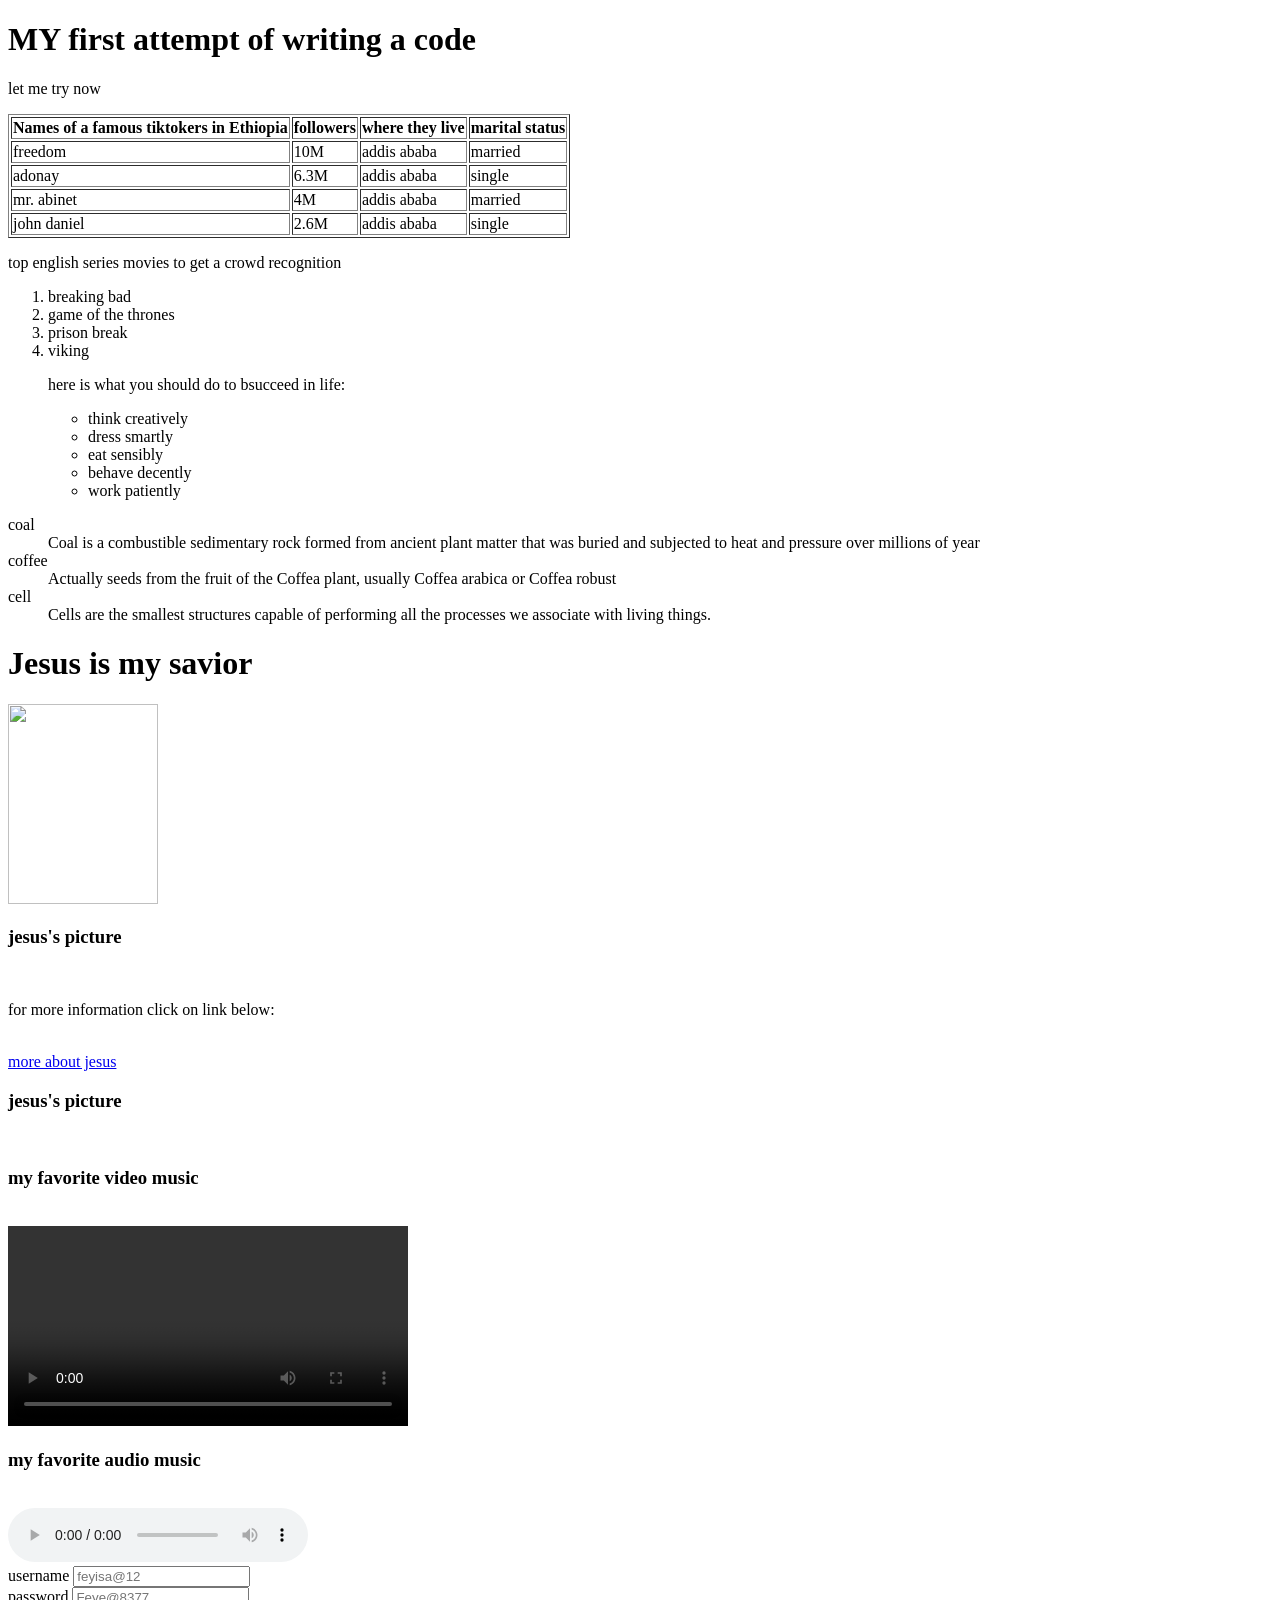
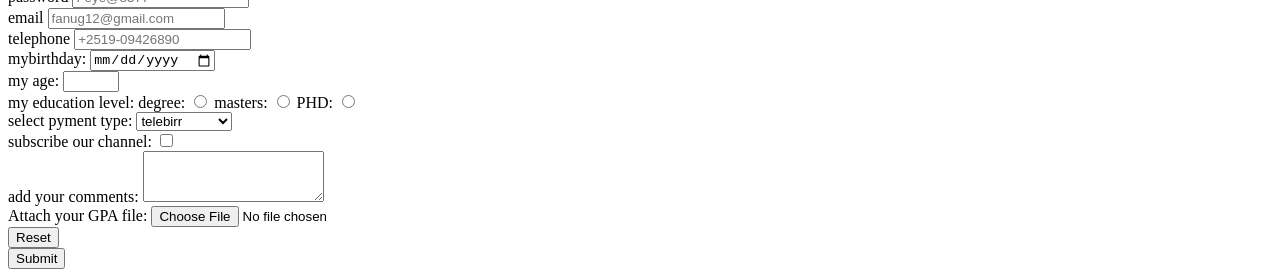
==== index.html @ 65897480 "Add files via upload" ====
<!DOCTYPE html>
<html lang="en">

<head>
    <meta charset="UTF-8">
    <meta name="viewport" content="width=device-width, initial-scale=1.0">
    <title>Document</title>
    <link rel="stylesheet" href="style1.css">
</head>

<body>
    <h1 id="l1">MY first attempt of writing a code</h1>
    <p>let me try now</p>

    <table border="1px" id="mytable">
        <tr>
            <th>Names of a famous tiktokers in Ethiopia</th>

            <th>followers</th>
            <th>where they live</th>
            <th>marital status</th>



        </tr>
        <tr>
            <td>freedom</td>
            <td>10M</td>
            <td>addis ababa</td>
            <td>married</td>



        </tr>
        <tr>
            <td>adonay</td>
            <td>6.3M</td>
            <td>addis ababa</td>
            <td>single</td>


        </tr>
        <tr>
            <td>mr. abinet</td>
            <td>4M</td>
            <td>addis ababa</td>
            <td>married</td>



        </tr>
        <tr>
            <td>john daniel</td>
            <td>2.6M</td>
            <td>addis ababa</td>
            <td>single</td>


        </tr>

    </table>
    <p>top english series movies to get a crowd recognition </p>
    <ol>
        <li>breaking bad </li>
        <li>game of the thrones</li>
        <li> prison break</li>
        <li>viking</li>
        <p>here is what you should do to bsucceed in life:</p>
        <ul>
            <li>think creatively</li>
            <li>dress smartly</li>
            <li>eat sensibly</li>
            <li>behave decently</li>
            <li>work patiently</li>


        </ul>

    </ol>
    <dl>
        <dt>coal</dt>
        <dd> Coal is a combustible sedimentary rock formed from ancient plant matter that was buried and subjected to
            heat and pressure over millions of year</dd>
        <dt>coffee
        <dd>Actually seeds from the fruit of the Coffea plant, usually Coffea arabica or Coffea robust
        </dd>
        </dt>
        <dt>cell
        <dd>Cells are the smallest structures capable of performing all the processes we associate with living
            things.</dt>
    </dl>

    </dl>
    <h1>Jesus is my savior</h1>
    <img src="photo_2026-04-06_21-38-41.jpg" height="200px" width="150px">
    <h3>jesus's picture</h3><br>

    <p>for more information click on link below:</p><br>
    <a href="https://en.wikipedia.org/wiki/Jesus">more about jesus</a>
    <script src="index.js"></script>
    <h3>jesus's picture</h3><br>
    <h3>my favorite video music</h3><br>
    <video src="Bilille.mp4" height="200px" controls></video>
    <h3>my favorite audio music</h3><br>
    <audio controls>
        <source src="The Weeknd - Save Your Tears (Official Music Video).mp3">
        save your tears
    </audio><br>
    <!--form attribute-->
    <form action="index.php" method="post" enctype="multipart/form-data" class="myform">
        <label for="myusername">username</label>
        <input id="myusername" type="text" placeholder="feyisa@12"><br>
        <label for="mypassword">password</label>
        <input id="mypassword" type="password" placeholder="Feye@8377"><br>
        <label for="myemail">email</label>
        <input id="myemail" type="email" placeholder="fanug12@gmail.com"><br>
        <label for="myphone">telephone</label>
        <input id="myteephone" type="tel" placeholder="+2519-09426890"><br>
        <label for="myBD">mybirthday:</label>
        <input id="myBD" type="date" placeholder="12/4/2016"><br>
        <label for="myage">my age:</label>
        <input id="myage" type="number" min="0" max="100"><br>
        <label for="mylevel">my education level:</label>
        <label for="degree">degree:</label>
        <input id="degree" type="radio" name="title">
        <label for="masters">masters:</label>
        <input id="masters" type="radio" name="title">
        <label for="PHD">PHD:</label>
        <input id="PHD" type="radio" name="title"><br>
        <label>select pyment type:</label>
        <select>
            <option value="telebirr">telebirr</option><br>
            <option value="CBE">CBE</option><br>
            <option value="awash bank">Awash Bank</option><br>


        </select><br>
        <label for="subscribe">subscribe our channel:</label>
        <input id="subscribe" type="checkbox"><br>
        <label for="comments">add your comments:</label>
        <textarea id="comments" type="text" rows="3" cols="20"></textarea> <br>
        <label for="myfile">Attach your GPA file:</label>
        <input id="myfile" type="file" accept="image/png,image/jpg"><br>

        <input type="reset"><br>
        <input type="submit">
    </form>
    <script type="text/javascript">
        console.log(Math.floor(Math.random() * 6));






    </script>

</body>


</html>
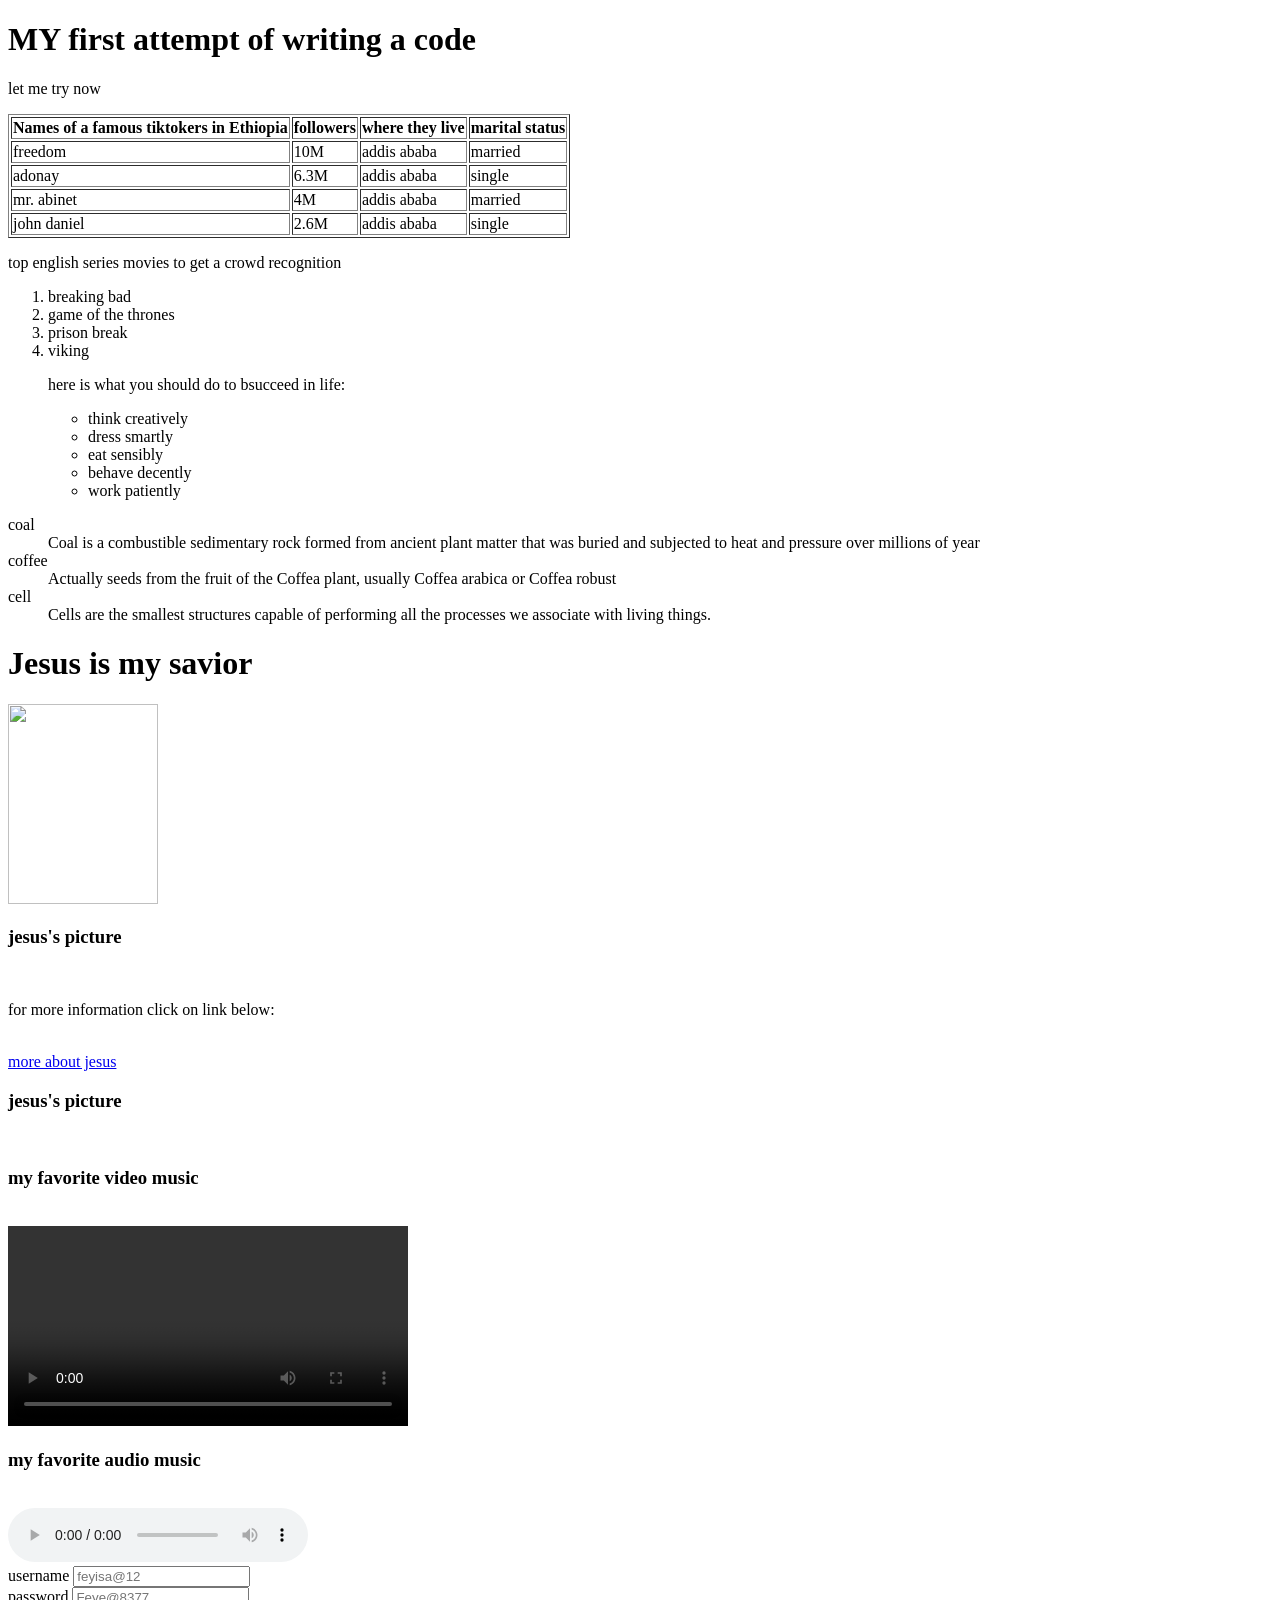
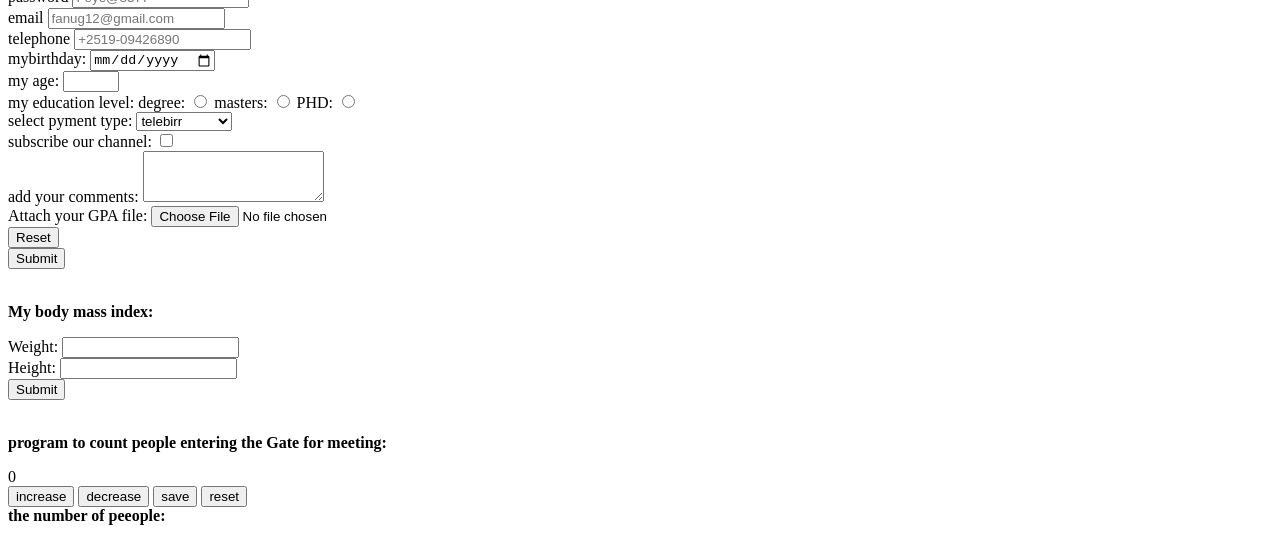
==== commit 28592c7c: "Add files via upload" ====
--- a/index.html
+++ b/index.html
@@ -5,7 +5,7 @@
     <meta charset="UTF-8">
     <meta name="viewport" content="width=device-width, initial-scale=1.0">
     <title>Document</title>
-    <link rel="stylesheet" href="style1.css">
+    <link rel="stylesheet" href="style.css">
 </head>
 
 <body>
@@ -144,11 +144,75 @@
 
         <input type="reset"><br>
         <input type="submit">
-    </form>
-    <script type="text/javascript">
-        console.log(Math.floor(Math.random() * 6));
-
-
+    </form><br>
+    <p><b>My body mass index:</b></p>
+
+    <label for="myweight">Weight:</label>
+    <input id="myweight" type="number">
+    <br>
+
+    <label for="myheight">Height:</label>
+    <input id="myheight" type="number">
+    <br>
+
+    <button id="submit" type="button">Submit</button>
+    <br>
+
+    <label id="myBMI"></label><br>
+    <p><b>program to count people entering the Gate for meeting:</b></p>
+    <label id="count">0</label><br>
+    <button id="increase_btn">increase</button>
+    <button id="decrease_btn">decrease</button>
+    <button id="save_btn">save</button>
+    <button id="reset_btn">reset</button><br>
+    <label id="quantity"><b>the number of peeople:</b></label>
+
+
+
+
+
+
+    <script>
+
+        const myweight = document.getElementById("myweight");
+        const myheight = document.getElementById("myheight");
+        const submit = document.getElementById("submit");
+        const myBMI = document.getElementById("myBMI");
+
+        submit.onclick = function () {
+
+            const weight = Number(myweight.value);
+            const height = Number(myheight.value);
+
+            const result = weight / (height * height);
+
+            myBMI.textContent = `Your BMI is ${result}`;
+
+        };
+        const count = document.getElementById("count");
+        const increase_btn = document.getElementById("increase_btn");
+        const decrease_btn = document.getElementById("decrease_btn");
+        const save_btn = document.getElementById("save_btn");
+        const reset_btn = document.getElementById("reset_btn");
+        const quantity = document.getElementById("quantity");
+
+        let counter = 0;
+        increase_btn.onclick = function () {
+            counter++;
+            count.textContent = counter;
+        }
+        decrease_btn.onclick = function () {
+            counter--;
+            count.textContent = counter;
+        }
+        reset_btn.onclick = function () {
+            counter = 0;
+            count.textContent = counter;
+        }
+        save_btn.onclick = function () {
+
+            quantity.textContent = `the number of people:${counter}`;
+        }
 
 
 
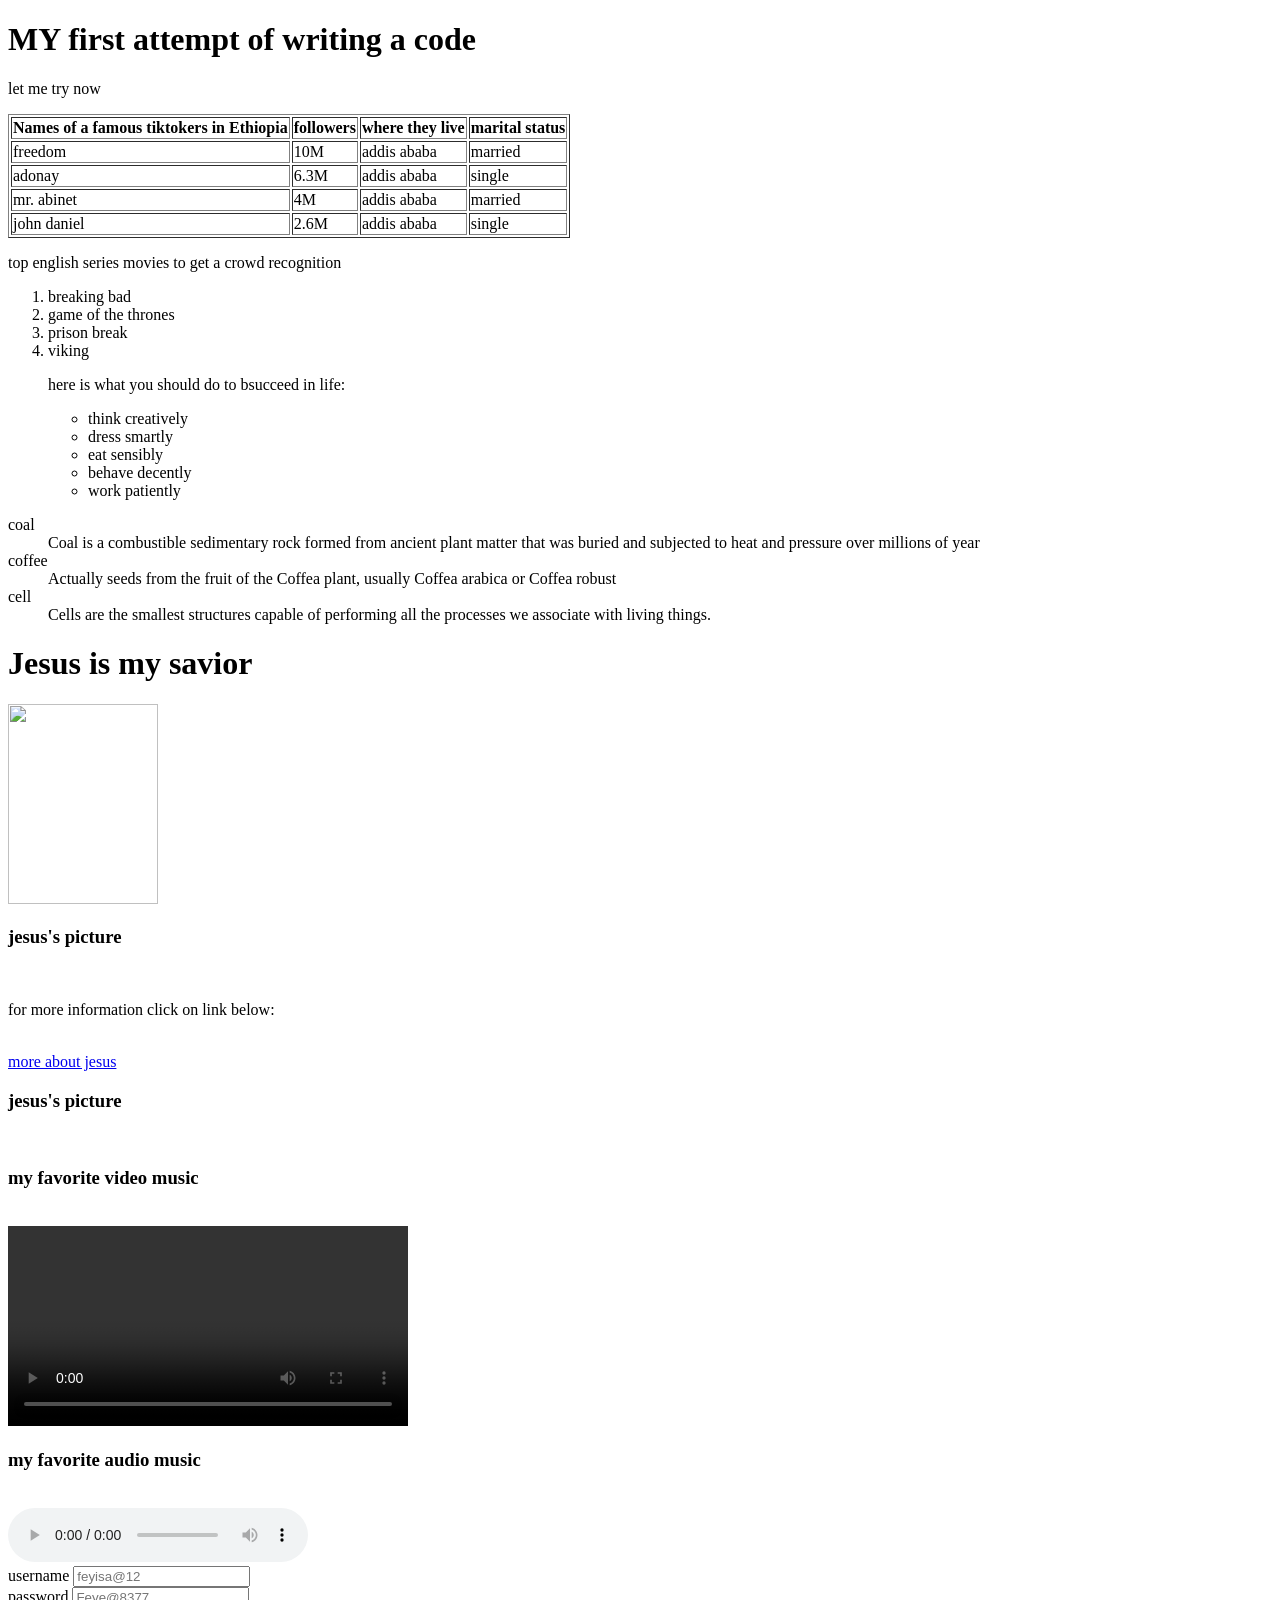
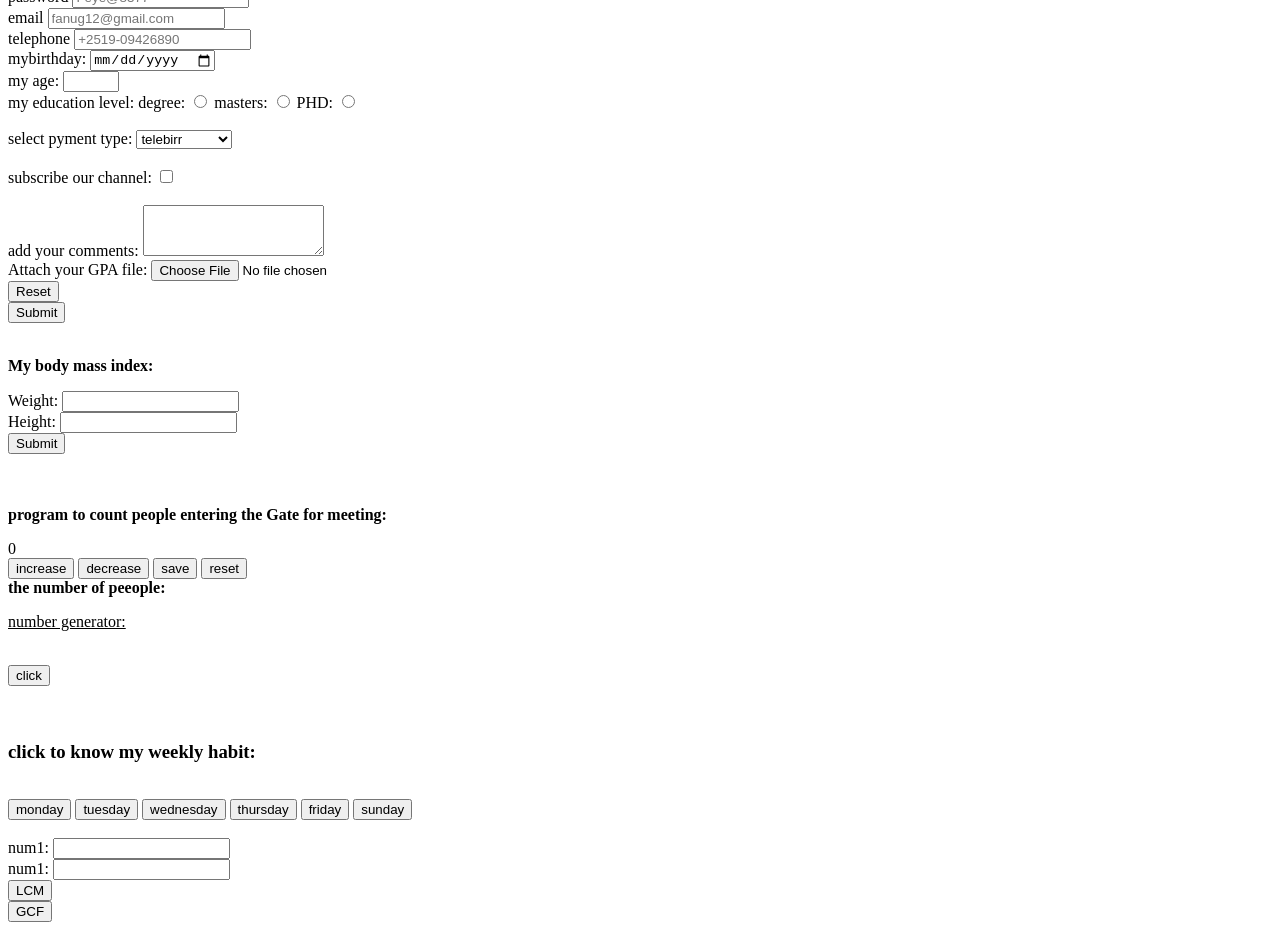
==== commit fa1561a9: "Update index.html" ====
--- a/index.html
+++ b/index.html
@@ -5,8 +5,11 @@
     <meta charset="UTF-8">
     <meta name="viewport" content="width=device-width, initial-scale=1.0">
     <title>Document</title>
-    <link rel="stylesheet" href="style.css">
+    <link rel="stylesheet" href="styles.css">
 </head>
+<style>
+
+</style>
 
 <body>
     <h1 id="l1">MY first attempt of writing a code</h1>
@@ -66,7 +69,7 @@
         <li> prison break</li>
         <li>viking</li>
         <p>here is what you should do to bsucceed in life:</p>
-        <ul>
+        <ul id="myul">
             <li>think creatively</li>
             <li>dress smartly</li>
             <li>eat sensibly</li>
@@ -108,25 +111,27 @@
     </audio><br>
     <!--form attribute-->
     <form action="index.php" method="post" enctype="multipart/form-data" class="myform">
-        <label for="myusername">username</label>
-        <input id="myusername" type="text" placeholder="feyisa@12"><br>
-        <label for="mypassword">password</label>
-        <input id="mypassword" type="password" placeholder="Feye@8377"><br>
-        <label for="myemail">email</label>
-        <input id="myemail" type="email" placeholder="fanug12@gmail.com"><br>
-        <label for="myphone">telephone</label>
-        <input id="myteephone" type="tel" placeholder="+2519-09426890"><br>
-        <label for="myBD">mybirthday:</label>
-        <input id="myBD" type="date" placeholder="12/4/2016"><br>
-        <label for="myage">my age:</label>
-        <input id="myage" type="number" min="0" max="100"><br>
-        <label for="mylevel">my education level:</label>
-        <label for="degree">degree:</label>
-        <input id="degree" type="radio" name="title">
-        <label for="masters">masters:</label>
-        <input id="masters" type="radio" name="title">
-        <label for="PHD">PHD:</label>
-        <input id="PHD" type="radio" name="title"><br>
+        <span class="myinfo"> <label for="myusername">username</label>
+            <input id="myusername" type="text" placeholder="feyisa@12"><br>
+            <label for="mypassword">password</label>
+            <input id="mypassword" type="password" placeholder="Feye@8377"><br>
+            <label for="myemail">email</label>
+            <input id="myemail" type="email" placeholder="fanug12@gmail.com"><br>
+            <label for="myphone">telephone</label>
+            <input id="myteephone" type="tel" placeholder="+2519-09426890"><br>
+            <label for="myBD">mybirthday:</label>
+            <input id="myBD" type="date" placeholder="12/4/2016"><br>
+            <label for="myage">my age:</label>
+            <input id="myage" type="number" min="0" max="100"><br>
+            <label for="mylevel">my education level:</label>
+            <label for="degree">degree:</label>
+            <input id="degree" type="radio" name="title">
+            <label for="masters">masters:</label>
+            <input id="masters" type="radio" name="title">
+            <label for="PHD">PHD:</label>
+            <input id="PHD" type="radio" name="title"><br>
+        </span>
+        <label id="edu_label"></label><br>
         <label>select pyment type:</label>
         <select>
             <option value="telebirr">telebirr</option><br>
@@ -135,15 +140,18 @@
 
 
         </select><br>
+        <label id="pay_label"></label><br>
         <label for="subscribe">subscribe our channel:</label>
         <input id="subscribe" type="checkbox"><br>
+        <label id="subs_label"></label><br>
+
         <label for="comments">add your comments:</label>
         <textarea id="comments" type="text" rows="3" cols="20"></textarea> <br>
         <label for="myfile">Attach your GPA file:</label>
         <input id="myfile" type="file" accept="image/png,image/jpg"><br>
 
         <input type="reset"><br>
-        <input type="submit">
+        <input type="submit" id="mysubmit1">
     </form><br>
     <p><b>My body mass index:</b></p>
 
@@ -155,31 +163,86 @@
     <input id="myheight" type="number">
     <br>
 
+
     <button id="submit" type="button">Submit</button>
     <br>
 
     <label id="myBMI"></label><br>
+    <label id="judge"></label><br>
     <p><b>program to count people entering the Gate for meeting:</b></p>
     <label id="count">0</label><br>
     <button id="increase_btn">increase</button>
     <button id="decrease_btn">decrease</button>
     <button id="save_btn">save</button>
     <button id="reset_btn">reset</button><br>
-    <label id="quantity"><b>the number of peeople:</b></label>
-
+    <label id="quantity"><b>the number of peeople:</b></label><br>
+    <p><u>
+            number generator:
+        </u>
+    </p><br>
+    <button id="randnum">click</button>
+    <br><br>
+    <label id="randomN1"></label>
+    <label id="randomN2"></label>
+    <label id="randomN3"></label><br>
+
+
+    <h3>click to know my weekly habit:</h3><br>
+    <button id="monday">monday</button>
+    <button id="tuesday">tuesday</button>
+    <button id="wednesday">wednesday</button>
+    <button id="thursday">thursday</button>
+    <button id="friday">friday</button>
+    <button id="weekend">sunday</button><br>
+    <label id="mytask"></label><br>
+    <label for="num1">num1:</label>
+    <input id="num1" type="number"><br>
+    <label for="num2">num1:</label>
+    <input id="num2" type="number"><br>
+    <button id="lcm">LCM</button>
+    <label id="mylcm"></label><br>
+    <button id="gcf">GCF</button>
+    <label id="mygcf"></label><br>
 
 
 
 
 
     <script>
+        const edu_label = document.getElementById(`edu_label`);
+        const degree = document.getElementById(`degree`);
+        const masters = document.getElementById(`masters`);
+        const PHD = document.getElementById(`PHD`);
+        const subscribe = document.getElementById(`subscribe`);
+
+
+
+        const pay_label = document.getElementById(`pay_label`);
+        const subs_label = document.getElementById(`subs_label`);
+        const mysubmit1 = document.getElementById(`mysubmit1`);
+        mysubmit1.onclick = function () {
+            if (degree.checked) {
+                edu_label.textContent = `you have a degree`;
+            }
+            else if (masters.checked) {
+                edu_label.textContent = `you have a masters`;
+            }
+            else {
+                edu_label.textContent = `you have a PHD`;
+            }
+            if (subscribe.checked) {
+                subs_label.textContent = `you are successfully subscribed!`;
+            }
+        }
 
         const myweight = document.getElementById("myweight");
         const myheight = document.getElementById("myheight");
         const submit = document.getElementById("submit");
         const myBMI = document.getElementById("myBMI");
-
-        submit.onclick = function () {
+        const judge = document.getElementById("judge");
+
+
+        submit.onclick = function () {   //BMI calculator
 
             const weight = Number(myweight.value);
             const height = Number(myheight.value);
@@ -187,9 +250,18 @@
             const result = weight / (height * height);
 
             myBMI.textContent = `Your BMI is ${result}`;
-
+            if (result > 22) {
+                judge.textContent = `your BMI is too high,you need to lose weight!`;
+            }
+            else if (result < 18) {
+                judge.textContent = `your BMI is too low,you need to gain weight!`;
+            }
+            else {
+                judge.textContent = `your BMI is normal,keep it!`;
+
+            }
         };
-        const count = document.getElementById("count");
+        const count = document.getElementById("count");    //counter program
         const increase_btn = document.getElementById("increase_btn");
         const decrease_btn = document.getElementById("decrease_btn");
         const save_btn = document.getElementById("save_btn");
@@ -214,7 +286,88 @@
             quantity.textContent = `the number of people:${counter}`;
         }
 
-
+        const randnum = document.getElementById(`randnum`);  //random number generator
+        const randomN1 = document.getElementById(`randomN1`);
+        const randomN2 = document.getElementById(`randomN2`);
+        const randomN3 = document.getElementById(`randomN3`);
+
+        let ranNum1;
+        let ranNum2;
+        let ranNum3;
+
+        let min = 20;
+        let max = 100;
+        randnum.onclick = function () {
+            ranNum1 = Math.floor(Math.random() * (max - min) + min);
+            randomN1.textContent = ranNum1;
+            ranNum2 = Math.floor(Math.random() * (max - min) + min);
+            randomN2.textContent = ranNum2;
+            ranNum3 = Math.floor(Math.random() * (max - min) + min);
+            randomN3.textContent = ranNum3;
+        }
+        const monday = document.getElementById(`monday`);
+        const tuesday = document.getElementById(`tuesday`);
+        const wednesday = document.getElementById(`wednesday`);
+        const thursday = document.getElementById(`thursday`);
+        const friday = document.getElementById(`friday`);
+        const weekend = document.getElementById(`weekend`);
+        const mytask = document.getElementById(`mytask`);
+        monday.onclick = function () {
+            mytask.textContent = `go to gym and library`;
+        }
+        tuesday.onclick = function () {
+            mytask.textContent = `go to class and library`;
+        }
+        wednesday.onclick = function () {
+            mytask.textContent = `go to class and gubae`;
+        }
+        thursday.onclick = function () {
+            mytask.textContent = `go to class and gym`;
+        }
+        friday.onclick = function () {
+            mytask.textContent = `go to class and rest`;
+        }
+        weekend.onclick = function () {
+            mytask.textContent = `go to church and wash my clothes`;
+
+
+
+        }
+        const num1 = document.getElementById(`num1`);
+        const num2 = document.getElementById(`num2`);
+        const lcm = document.getElementById(`lcm`);
+        const gcf = document.getElementById(`gcf`);
+        const mylcm = document.getElementById(`mylcm`);
+        const mygcf = document.getElementById(`mygcf`);
+
+
+
+        gcf.onclick = function () {
+            const mynum1 = Number(num1.value);
+            const mynum2 = Number(num2.value);
+            let calculatedgcf = 1;
+            const min_num = Math.min(mynum1, mynum2);
+
+            for (let i = 1; i <= min_num; i++) {
+                if (mynum1 % i === 0 && mynum2 % i === 0) {
+                    calculatedgcf = i;
+                }
+            } mygcf.textContent = calculatedgcf;
+
+        }
+        lcm.onclick = function () {
+            const mynum1 = Number(num1.value);
+            const mynum2 = Number(num2.value);
+            const max_num = Math.max(mynum1, mynum2);
+            let calculatedlcm = 1;
+            for (let i = max_num; ; i++) {
+                if (i % mynum1 == 0 && i % mynum2 == 0) {
+                    calculatedlcm = i;
+                    break;
+                }
+            } mylcm.textContent = calculatedlcm;
+
+        }
 
 
     </script>
@@ -222,4 +375,4 @@
 </body>
 
 
-</html>+</html>
